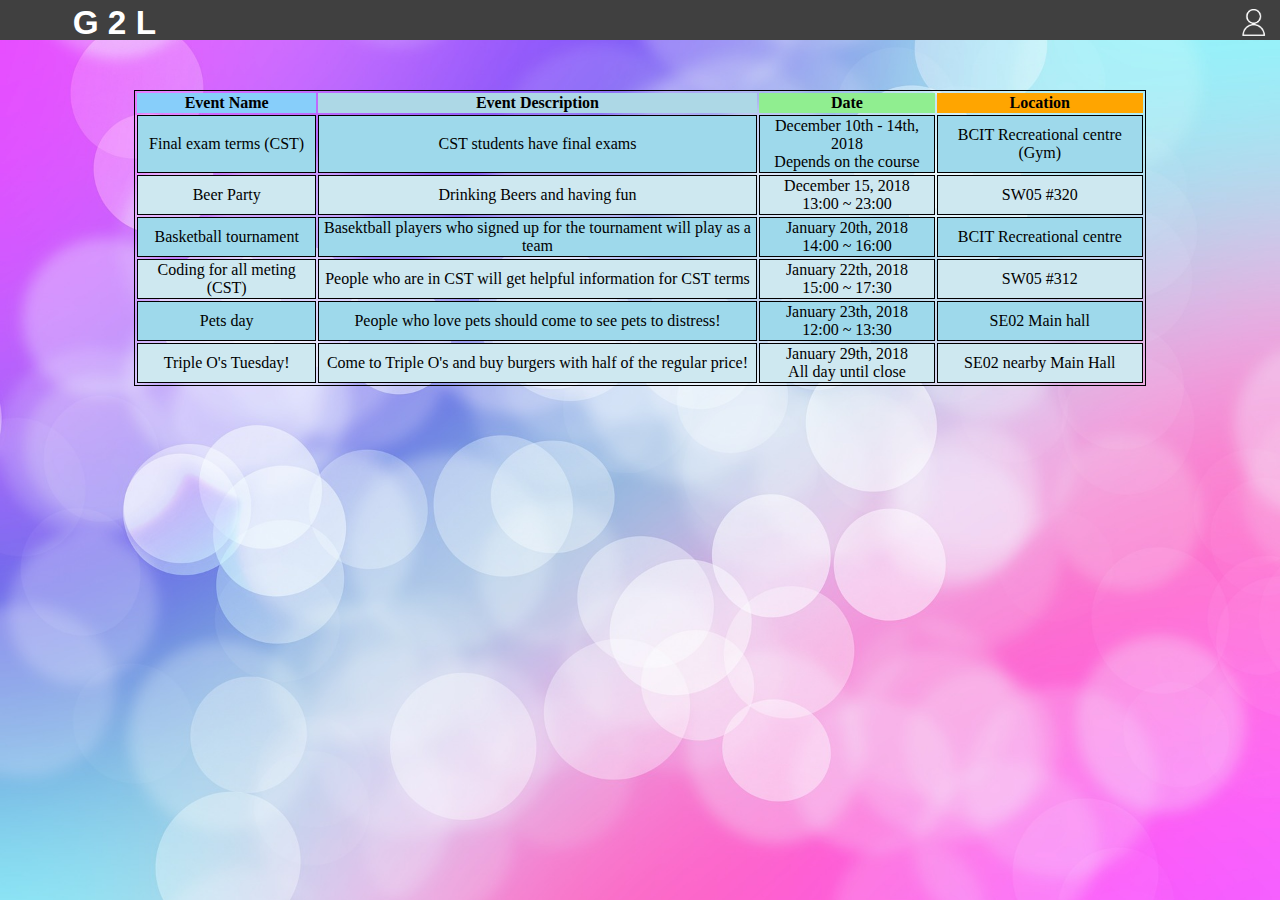
==== G2L_event.html @ df6f2ffb "Edite G2L_event.html" ====
<!DOCTYPE html>
<html>

<head>
    <meta charset="utf-8" />
    <meta http-equiv="X-UA-Compatible" content="IE=edge">
    <title>BCIT Event</title>
    <meta name="viewport" content="width=device-width, initial-scale=1">
    <link rel="stylesheet" type="text/css" media="screen" href="main.css" />
    <script src="main.js"></script>
    <style>
        body {
            background-image: url("bubble-2811093_1920.jpg");


            background-size: cover;
        }

        table,
        thead,
        tbody,
        tr,
        td {
            border: 1px solid black;
        }



        #navbar {

            text-align: center;
            font-size: 25pt;
            font-weight: bold;
            border: none;
            background: transparent;
            color: white;
            cursor: pointer;
            margin-top: 2pt;
            margin-left: 50pt;

        }
        #banner {
			width: calc(100% + 12pt);
			background-color: #404040;
			height: 30pt;
			margin-left: -6pt;
			margin-right: -6pt;
			margin-top: -6pt;
		}

        #tablecontainer {
            margin-top:50px;
        }

        #eventtable {
            margin-left: auto;
            margin-right: auto;
            text-align: center;

            /*margin-left:15% ;*/

            width: 80%;
        }

        #backspace {
            float: left;
            height: 55px;
            width: 55px;
        }

        #upperbody {
            width: calc(100% + 12pt);
            background-color: #404040;
            height: 45pt;
            margin-left: -6pt;
            margin-right: -6pt;
            margin-top: -6pt;
        }
        #top {
			text-align: center;
			font-size: 25pt;
			font-weight: bold;
			border: none;
			background: transparent;
			color: white;
			cursor: pointer;
			margin-top: 2pt;
			margin-left: 50pt;
        }
        #login {
			height: 20pt;
			margin-right: 10pt;
			margin-top: 7pt;
			float: right;
			cursor: pointer;
        }
        #th1{
            background-color:lightskyblue;
        }
        #th2{
            background-color:lightblue;
        }
        #th3{
            background-color:lightgreen;
        }
        #th4{
            background-color:orange;
        }
        .tr1{
            background-color:#9ED9EB;
        }
        .tr2{
            background-color:#CEE8F0;
        }
    </style>
</head>

<body>
    <div class="container">
        <div id="banner">
			<img src="./login.png" id="login">
			<button id="top">G 2 L</button>
		</div>
        <div id="tablecontainer">
            <table id="eventtable">
                <thead>
                    <tr>
                        <th id = "th1">
                            Event Name
                        </th>
                        <th id = "th2">
                            Event Description
                        </th>
                        <th id = "th3">
                            Date
                        </th>
                        <th id = "th4">
                            Location
                        </th>
                    </tr>
                </thead>
                <tbody>
                    <tr class ="tr1">
                        <td>
                            Final exam terms (CST)
                        </td>
                        <td>
                            CST students have final exams
                        </td>
                        <td>
                            December 10th - 14th, 2018
                            <br /> Depends on the course
                        </td>
                        <td>
                            BCIT Recreational centre (Gym)
                        </td>
                    </tr>
                    <tr class ="tr2">
                        <td>
                            Beer Party
                        </td>
                        <td>
                            Drinking Beers and having fun
                        </td>
                        <td>
                            December 15, 2018
                            <br />13:00 ~ 23:00
                        </td>
                        <td>
                            SW05 #320
                        </td>
                    </tr>
                    <tr class = "tr1">
                        <td>
                            Basketball tournament
                        </td>
                        <td>
                            Basektball players who signed up for the tournament
                            will play as a team
                        </td>
                        <td>
                            January 20th, 2018
                            <br />14:00 ~ 16:00
                        </td>
                        <td>
                            BCIT Recreational centre
                        </td>
                    </tr>
                    <tr class = "tr2">
                        <td>
                            Coding for all meting (CST)
                        </td>
                        <td>
                            People who are in CST will get helpful information
                            for CST terms
                        </td>
                        <td>
                            January 22th, 2018
                            <br />15:00 ~ 17:30
                        </td>
                        <td>
                            SW05 #312
                        </td>
                    </tr>
                    <tr class = "tr1">
                        <td>
                            Pets day
                        </td>
                        <td>
                            People who love pets should come to see pets
                            to distress!
                        </td>
                        <td>
                            January 23th, 2018
                            <br />12:00 ~ 13:30
                        </td>
                        <td>
                            SE02 Main hall
                        </td>
                    </tr>
                    <tr class = "tr2">
                        <td>
                            Triple O's Tuesday!
                        </td>
                        <td>
                            Come to Triple O's and buy burgers with half
                            of the regular price!
                        </td>
                        <td>
                            January 29th, 2018
                            <br />All day until close
                        </td>
                        <td>
                            SE02 nearby Main Hall
                        </td>
                    </tr>
                </tbody>
            </table>

        </div>

    </div>

</body>

</html>
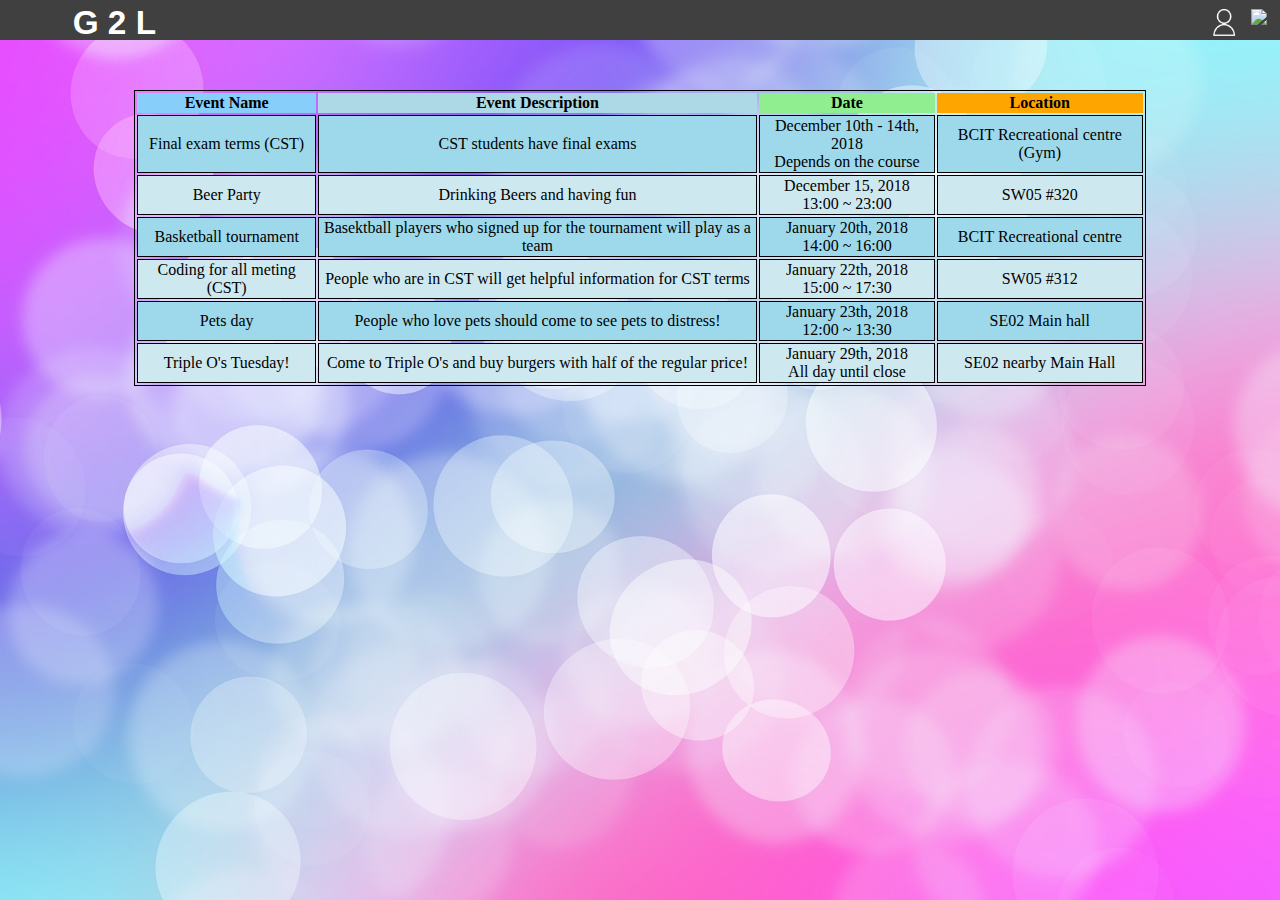
==== commit c2c33f4d: "Added logout to banner" ====
--- a/G2L_event.html
+++ b/G2L_event.html
@@ -94,6 +94,13 @@
 			float: right;
 			cursor: pointer;
         }
+		#logout {
+			height: 20pt;
+			margin-right: 10pt;
+			margin-top: 7pt;
+			float: right;
+			cursor: pointer;
+		}
         #th1{
             background-color:lightskyblue;
         }
@@ -118,8 +125,9 @@
 <body>
     <div class="container">
         <div id="banner">
-			<img src="./login.png" id="login">
-			<button id="top">G 2 L</button>
+			<img src="./logout.png" id="logout" onclick="logout()">
+			<a href="./G2L_login.html"><img src="./login.png" id="login"></a>
+			<a href="./G2L_Map.html"><button id="top">G 2 L</button></a>
 		</div>
         <div id="tablecontainer">
             <table id="eventtable">
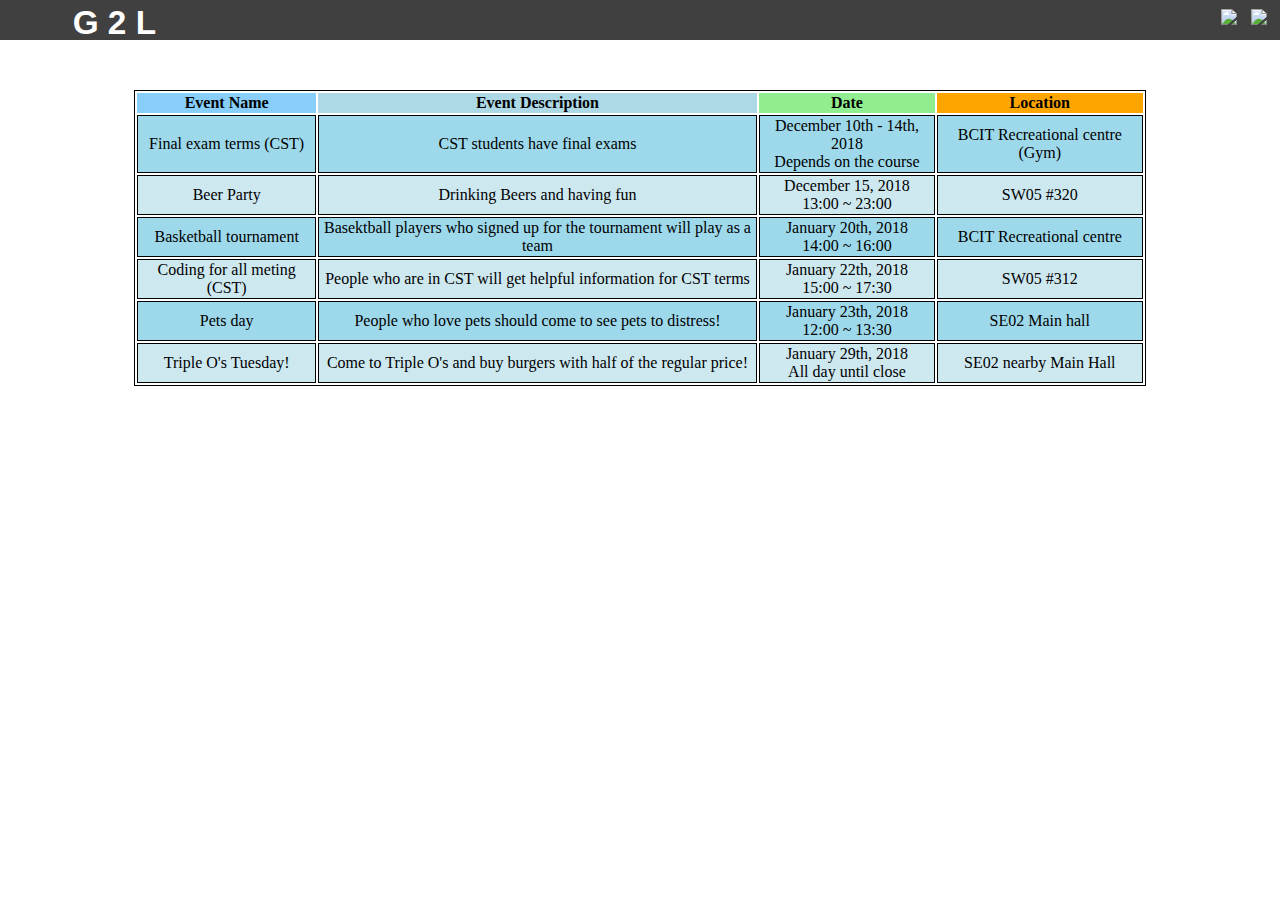
==== commit 548cd45a: "Now links to images folder" ====
--- a/G2L_event.html
+++ b/G2L_event.html
@@ -10,7 +10,7 @@
     <script src="main.js"></script>
     <style>
         body {
-            background-image: url("bubble-2811093_1920.jpg");
+            background-image: url("./images/bubble-2811093_1920.jpg");
 
 
             background-size: cover;
@@ -125,8 +125,8 @@
 <body>
     <div class="container">
         <div id="banner">
-			<img src="./logout.png" id="logout" onclick="logout()">
-			<a href="./G2L_login.html"><img src="./login.png" id="login"></a>
+			<img src="./images/logout.png" id="logout" onclick="logout()">
+			<a href="./G2L_login.html"><img src="./images/login.png" id="login"></a>
 			<a href="./G2L_Map.html"><button id="top">G 2 L</button></a>
 		</div>
         <div id="tablecontainer">
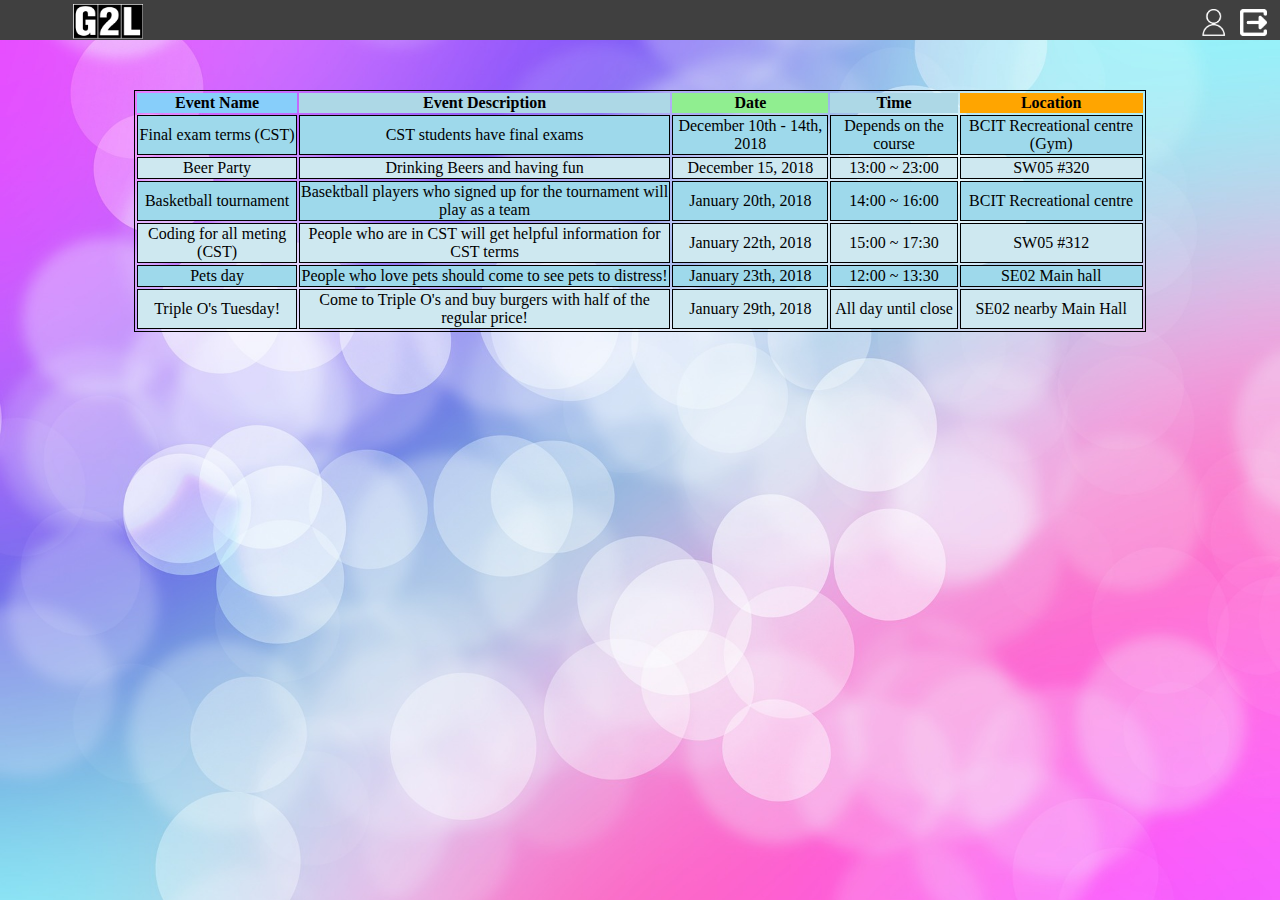
==== commit 083754af: "Edited Map / Event / Login / and added G2Llogo.jpg" ====
--- a/G2L_event.html
+++ b/G2L_event.html
@@ -23,8 +23,10 @@
         td {
             border: 1px solid black;
         }
-
-
+        #logo{
+            width:70px;
+            height:35px;
+        }
 
         #navbar {
 
@@ -127,7 +129,7 @@
         <div id="banner">
 			<img src="./images/logout.png" id="logout" onclick="logout()">
 			<a href="./G2L_login.html"><img src="./images/login.png" id="login"></a>
-			<a href="./G2L_Map.html"><button id="top">G 2 L</button></a>
+			<a href="./G2L_Map.html"><button id="top"><img src = "./images/g2llogo.jpg" id = "logo"></button></a>
 		</div>
         <div id="tablecontainer">
             <table id="eventtable">
@@ -142,6 +144,9 @@
                         <th id = "th3">
                             Date
                         </th>
+                        <th id = "th2">
+                            Time
+                        </th>
                         <th id = "th4">
                             Location
                         </th>
@@ -156,8 +161,10 @@
                             CST students have final exams
                         </td>
                         <td>
-                            December 10th - 14th, 2018
-                            <br /> Depends on the course
+                            December 10th - 14th, 2018 
+                        </td>
+                        <td>
+                            Depends on the course
                         </td>
                         <td>
                             BCIT Recreational centre (Gym)
@@ -172,8 +179,12 @@
                         </td>
                         <td>
                             December 15, 2018
-                            <br />13:00 ~ 23:00
-                        </td>
+                            
+                        </td>
+                        <td>
+                            13:00 ~ 23:00
+                        </td>
+
                         <td>
                             SW05 #320
                         </td>
@@ -188,7 +199,10 @@
                         </td>
                         <td>
                             January 20th, 2018
-                            <br />14:00 ~ 16:00
+                            
+                        </td>
+                        <td>
+                            14:00 ~ 16:00
                         </td>
                         <td>
                             BCIT Recreational centre
@@ -204,7 +218,10 @@
                         </td>
                         <td>
                             January 22th, 2018
-                            <br />15:00 ~ 17:30
+                            
+                        </td>
+                        <td>
+                            15:00 ~ 17:30
                         </td>
                         <td>
                             SW05 #312
@@ -220,7 +237,10 @@
                         </td>
                         <td>
                             January 23th, 2018
-                            <br />12:00 ~ 13:30
+                            
+                        </td>
+                        <td>
+                            12:00 ~ 13:30
                         </td>
                         <td>
                             SE02 Main hall
@@ -236,8 +256,12 @@
                         </td>
                         <td>
                             January 29th, 2018
-                            <br />All day until close
-                        </td>
+                            
+                        </td>
+                        <td>
+                            All day until close
+                        </td>
+
                         <td>
                             SE02 nearby Main Hall
                         </td>
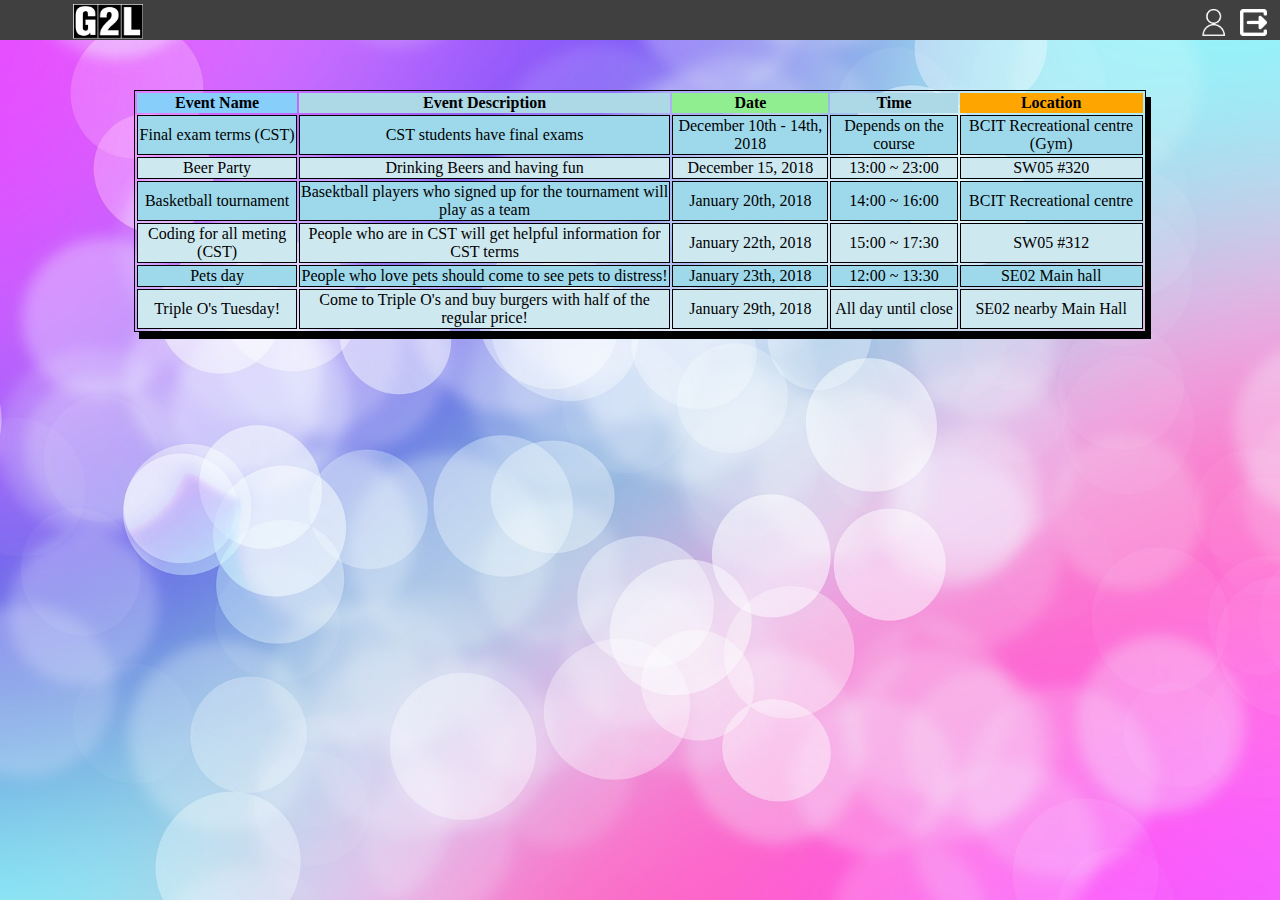
==== commit 89a448db: "Added box-shadow style on event html" ====
--- a/G2L_event.html
+++ b/G2L_event.html
@@ -69,7 +69,9 @@
             height: 55px;
             width: 55px;
         }
-
+        #eventtable{
+            box-shadow:5px 7px;
+        }
         #upperbody {
             width: calc(100% + 12pt);
             background-color: #404040;
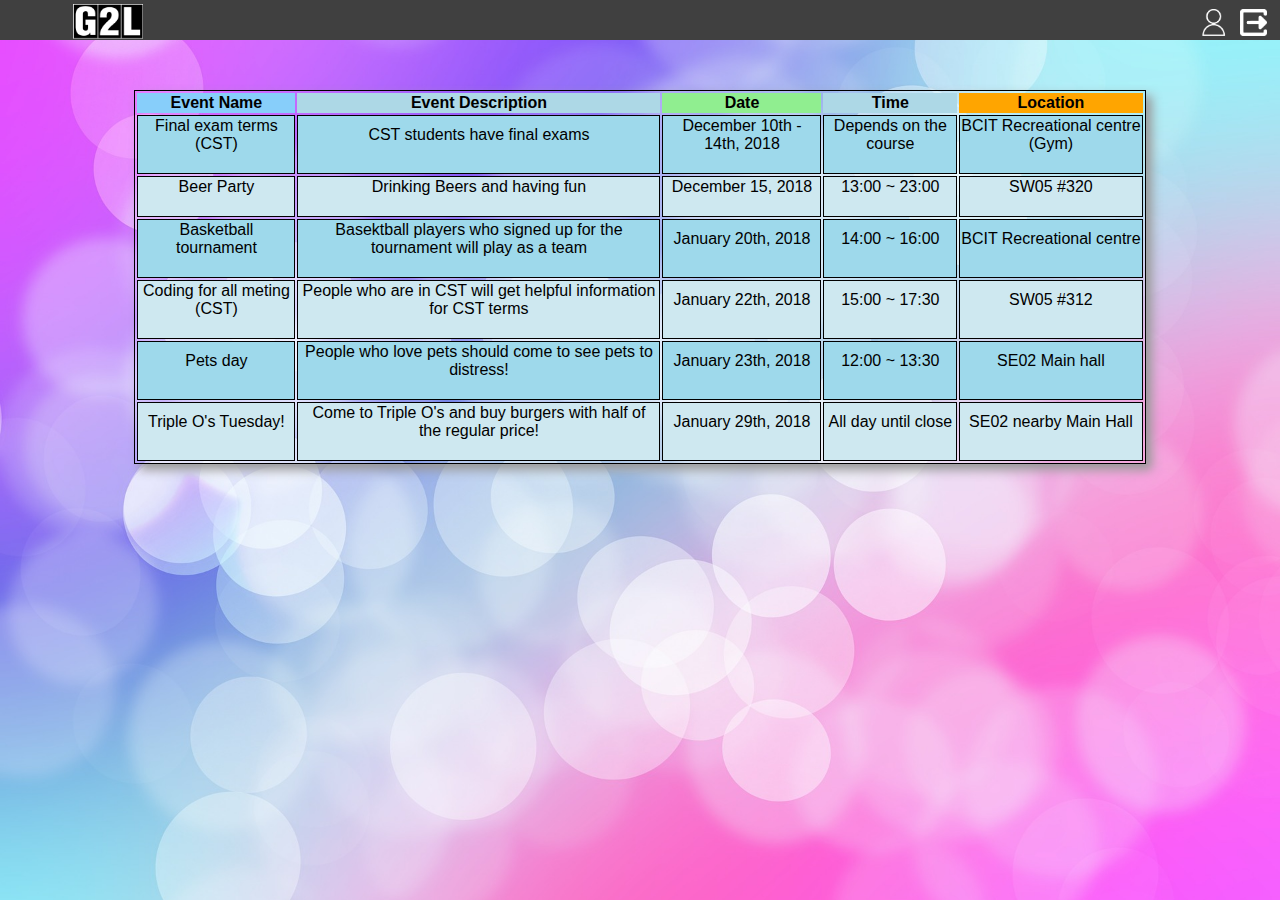
==== commit 5e7c3bc8: "Chagned event map for box-shadow and font and padding for consistent." ====
--- a/G2L_event.html
+++ b/G2L_event.html
@@ -12,7 +12,7 @@
         body {
             background-image: url("./images/bubble-2811093_1920.jpg");
 
-
+            font-family: 'Oswald', sans-serif;
             background-size: cover;
         }
 
@@ -22,6 +22,9 @@
         tr,
         td {
             border: 1px solid black;
+        }
+        td{
+            padding-bottom: 20px;
         }
         #logo{
             width:70px;
@@ -70,7 +73,7 @@
             width: 55px;
         }
         #eventtable{
-            box-shadow:5px 7px;
+            box-shadow: 6px 6px 10px #999999;
         }
         #upperbody {
             width: calc(100% + 12pt);
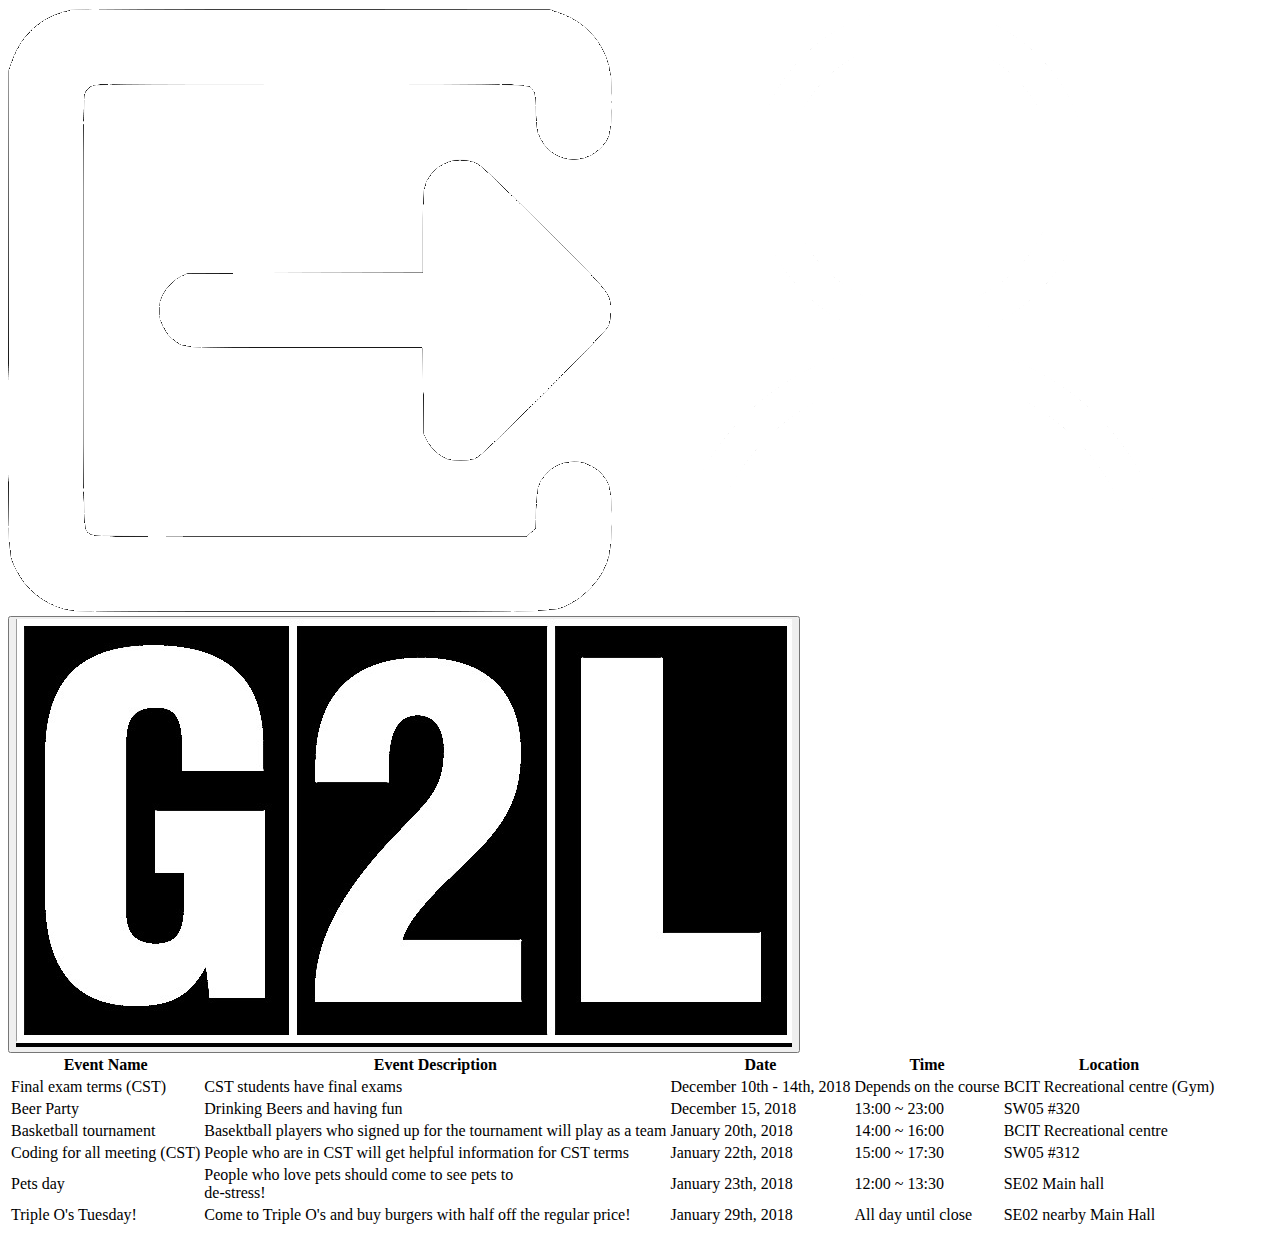
==== commit 30521b3b: "Added transparency to table and fixed banner" ====
--- a/G2L_event.html
+++ b/G2L_event.html
@@ -8,125 +8,7 @@
     <meta name="viewport" content="width=device-width, initial-scale=1">
     <link rel="stylesheet" type="text/css" media="screen" href="main.css" />
     <script src="main.js"></script>
-    <style>
-        body {
-            background-image: url("./images/bubble-2811093_1920.jpg");
-
-            font-family: 'Oswald', sans-serif;
-            background-size: cover;
-        }
-
-        table,
-        thead,
-        tbody,
-        tr,
-        td {
-            border: 1px solid black;
-        }
-        td{
-            padding-bottom: 20px;
-        }
-        #logo{
-            width:70px;
-            height:35px;
-        }
-
-        #navbar {
-
-            text-align: center;
-            font-size: 25pt;
-            font-weight: bold;
-            border: none;
-            background: transparent;
-            color: white;
-            cursor: pointer;
-            margin-top: 2pt;
-            margin-left: 50pt;
-
-        }
-        #banner {
-			width: calc(100% + 12pt);
-			background-color: #404040;
-			height: 30pt;
-			margin-left: -6pt;
-			margin-right: -6pt;
-			margin-top: -6pt;
-		}
-
-        #tablecontainer {
-            margin-top:50px;
-        }
-
-        #eventtable {
-            margin-left: auto;
-            margin-right: auto;
-            text-align: center;
-
-            /*margin-left:15% ;*/
-
-            width: 80%;
-        }
-
-        #backspace {
-            float: left;
-            height: 55px;
-            width: 55px;
-        }
-        #eventtable{
-            box-shadow: 6px 6px 10px #999999;
-        }
-        #upperbody {
-            width: calc(100% + 12pt);
-            background-color: #404040;
-            height: 45pt;
-            margin-left: -6pt;
-            margin-right: -6pt;
-            margin-top: -6pt;
-        }
-        #top {
-			text-align: center;
-			font-size: 25pt;
-			font-weight: bold;
-			border: none;
-			background: transparent;
-			color: white;
-			cursor: pointer;
-			margin-top: 2pt;
-			margin-left: 50pt;
-        }
-        #login {
-			height: 20pt;
-			margin-right: 10pt;
-			margin-top: 7pt;
-			float: right;
-			cursor: pointer;
-        }
-		#logout {
-			height: 20pt;
-			margin-right: 10pt;
-			margin-top: 7pt;
-			float: right;
-			cursor: pointer;
-		}
-        #th1{
-            background-color:lightskyblue;
-        }
-        #th2{
-            background-color:lightblue;
-        }
-        #th3{
-            background-color:lightgreen;
-        }
-        #th4{
-            background-color:orange;
-        }
-        .tr1{
-            background-color:#9ED9EB;
-        }
-        .tr2{
-            background-color:#CEE8F0;
-        }
-    </style>
+    <link rel="stylesheet" type="text/css" href="./CSS/G2L_event_style.css">
 </head>
 
 <body>
@@ -215,7 +97,7 @@
                     </tr>
                     <tr class = "tr2">
                         <td>
-                            Coding for all meting (CST)
+                            Coding for all meeting (CST)
                         </td>
                         <td>
                             People who are in CST will get helpful information
@@ -238,7 +120,7 @@
                         </td>
                         <td>
                             People who love pets should come to see pets
-                            to distress!
+                            to<br/>de-stress!
                         </td>
                         <td>
                             January 23th, 2018
@@ -257,7 +139,7 @@
                         </td>
                         <td>
                             Come to Triple O's and buy burgers with half
-                            of the regular price!
+                            off the regular price!
                         </td>
                         <td>
                             January 29th, 2018
@@ -273,9 +155,7 @@
                     </tr>
                 </tbody>
             </table>
-
         </div>
-
     </div>
 
 </body>
